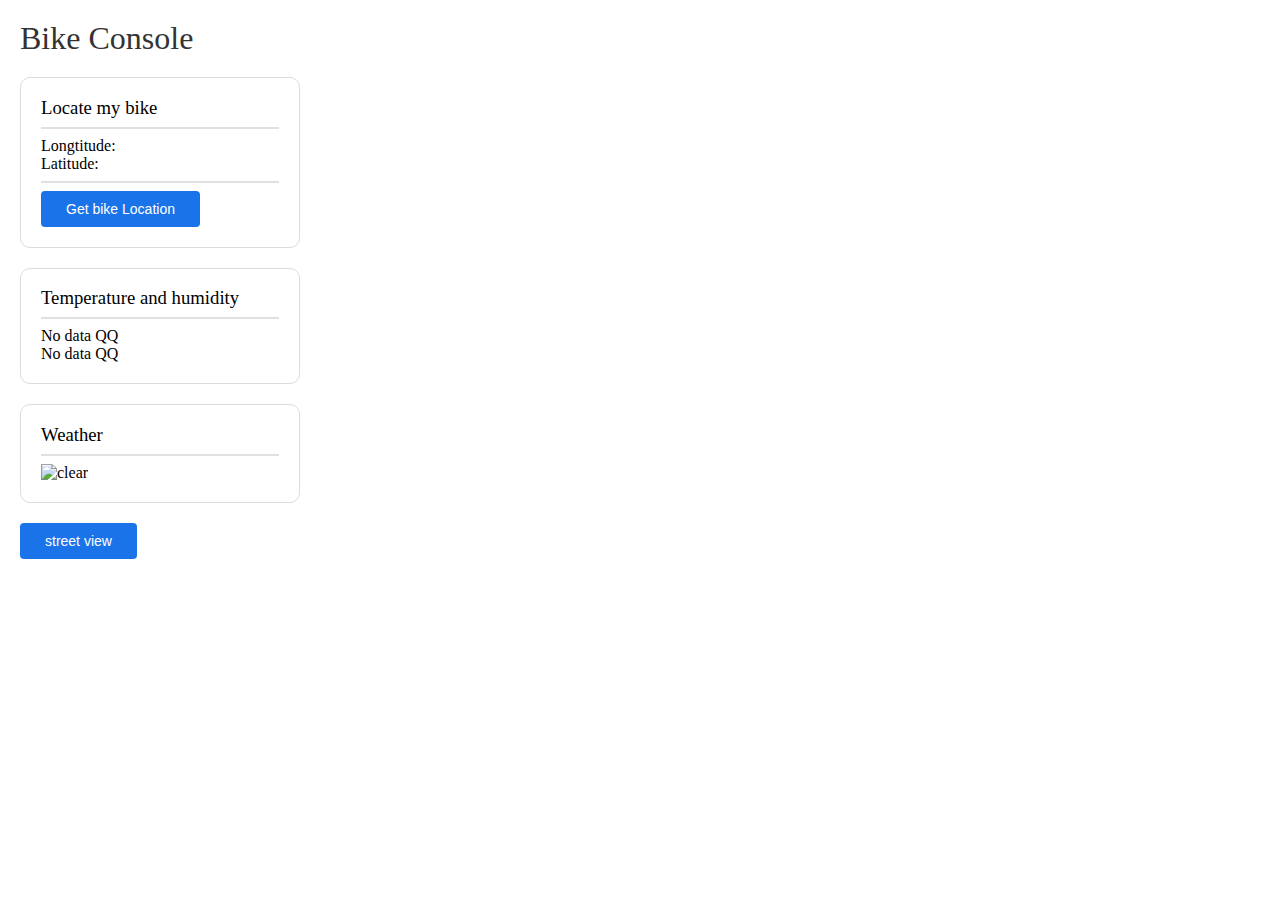
==== final_website/index.html @ aa1b57da "finish final_website" ====
<!DOCTYPE html>
<html>
    <head>
        <title>Bike Console</title>
        <meta name="viewport" content="initial-scale=1.0">
        <meta charset="utf-8">
        <link rel="stylesheet" href="layout.css">
        <link rel="shortcut icon" href="image/bike_icon.png" type="image/x-icon" />
    </head>

    <body>
        <div id="panel">
            <div id="header">
                <h1>Bike Console</h1>
            </div>
            <div id="content">
                <div class="card">
                    <h3>Locate my bike</h3>
                    <hr>
                    <span>Longtitude: </span><span id="span_lng"></span>
                    <br>
                    <span>Latitude: </span><span id="span_lat"></span>
                    <hr>
                    <button id="btn_get_bike_loc" class="button">Get bike Location</button>
                </div>
                
                <div class="card">
                    <h3>Temperature and humidity</h3>
                    <hr>
                    <div id="temperature">No data QQ</div>
                    <div id="warm">No data QQ</div>
                </div>
                
                <div class="card">
                    <h3>Weather</h3>
                    <hr>
                    <div class="weather">
                        <div class="weather-img">

                        </div>
                        <div class="bike-advice">

                        </div>
                    </div>
                </div>
                
                <button onclick="toggleStreetView();" class="button">street view</button>
            </div>
        </div>
        
        <div id="map"></div>
        
        <script src="https://ajax.googleapis.com/ajax/libs/jquery/3.4.1/jquery.min.js"></script>
        <script src="https://maps.googleapis.com/maps/api/js?key=AIzaSyA7p1JKKdcDXaXdBRh6xZ0FdtMOxxTm1LM&callback=initMap" async defer></script>
        
        <script src="bikeLocation.js"></script>
        <script src="weather.js"></script>
        <script src="sensor.js"></script>
    </body>

</html>
---- final_website/layout.css ----
/* Always set the map height explicitly to define the size of the div
* element that contains the map. */

html {
    height: 100%;
    margin: 0;
    padding: 0;
}

body {
    height: 100%;
    margin: 0;
    padding: 0;
    font-family: Noto Sans;
}
#panel {
    width: 25%;
    height: 100%;
    box-sizing: border-box;
    padding: 0px;
    float: left;
    background-color: white;
    color: black;
}
#header {
    padding: 20px;
    color: black;
}
.button {
    font-size: 14px;
    border: none;
    padding: 10px 25px;
    color: #ffffff;
    font-weight: 500;
    background-color: #1a73e8;
    border-radius: 4px;
}
h1 {
    margin: 0;
    font-weight: 400;
    color: #333;
}
h2, h3 {
    font-weight: 400;
}
#content {
    padding: 0px 20px;
}
.card {
    background-color: white;
    margin-bottom: 20px;
    padding: 0px 20px 20px;;
    border: 1px solid rgb(219, 220, 224);
    border-radius: 10px;
    overflow: auto;
}
.card h3 {
    margin-bottom: 0px;
}
hr {
    border: 0.6px solid rgb(224, 224, 224);
}
.card h5 {
    margin-top: 0px;
    padding-top: 0px;
    font-weight: 100;
    color: #555;
}
#map {
    height: 100%;
    width: 75%;
    float: left;
}
span {
    font-size: 16px;
}
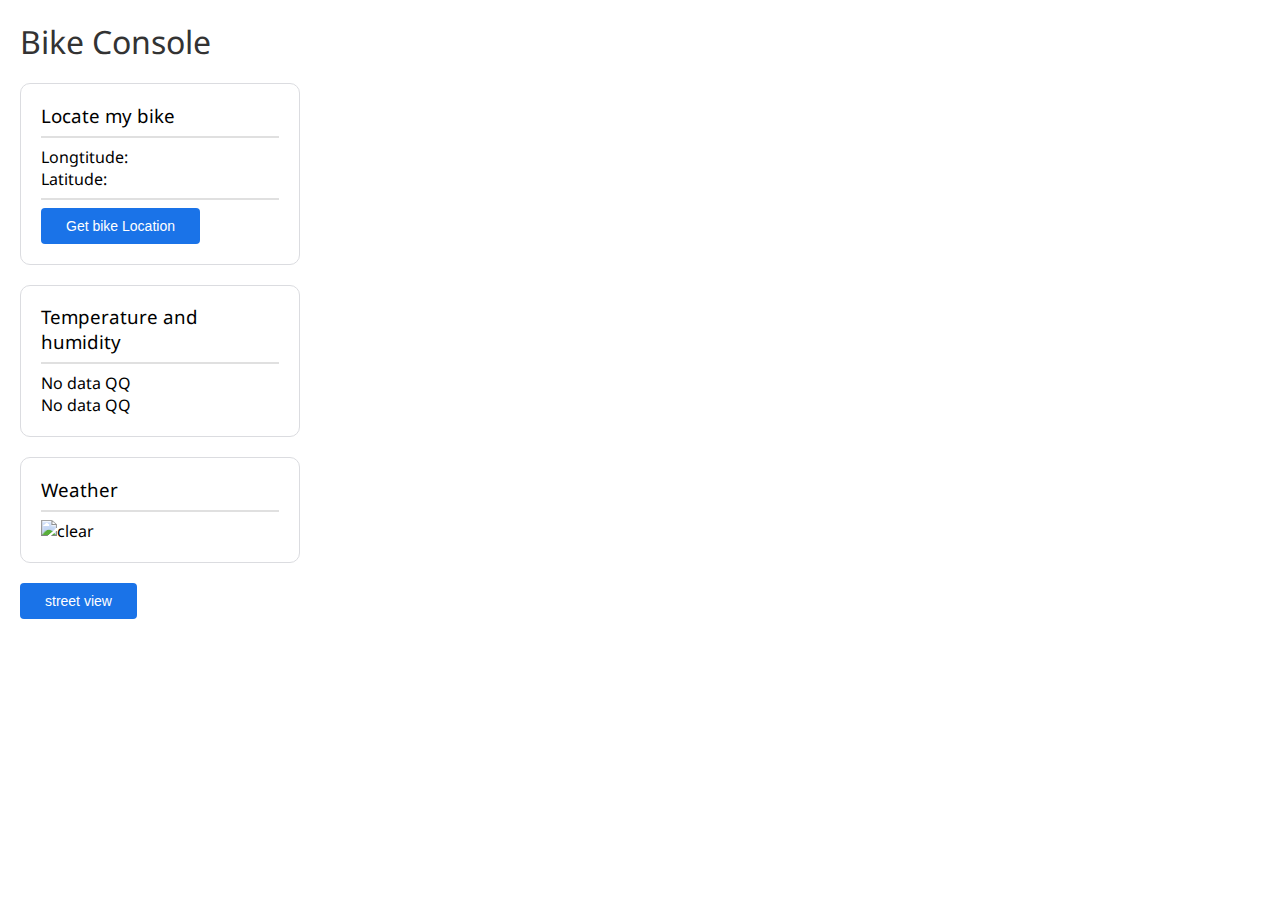
==== commit e152376e: "add font link" ====
--- a/final_website/index.html
+++ b/final_website/index.html
@@ -5,6 +5,7 @@
         <meta name="viewport" content="initial-scale=1.0">
         <meta charset="utf-8">
         <link rel="stylesheet" href="layout.css">
+        <link href="https://fonts.googleapis.com/css?family=Noto+Sans&display=swap" rel="stylesheet">
         <link rel="shortcut icon" href="image/bike_icon.png" type="image/x-icon" />
     </head>
 
